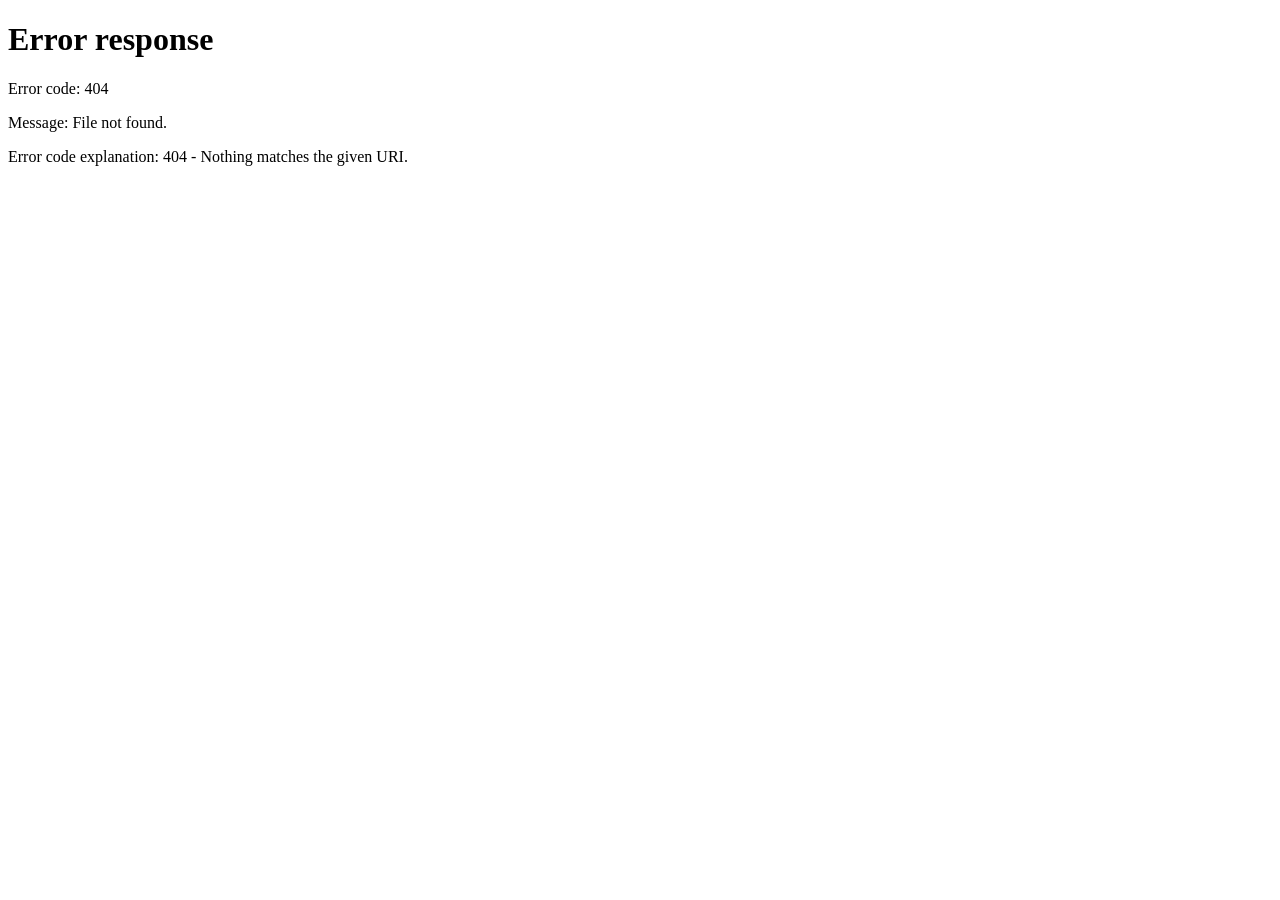
==== templates/index.html @ 80accc5b "Added everything" ====
<!DOCTYPE html>
<html>
<head>
<meta name="viewport" content="width=device-width, initial-scale=1">
<title>Ramesh Sites</title>
<style>
body {
  margin: 0;
  font-family: Arial, Helvetica, sans-serif;
}

.topnav {
  overflow: hidden;
  background-color: #333;
}

.topnav a {
  float: left;
  color: #f2f2f2;
  text-align: center;
  padding: 14px 16px;
  text-decoration: none;
  font-size: 17px;
}

.topnav a:hover {
  background-color: #ddd;
  color: black;
}

.topnav a.active {
  background-color: #04AA6D;
  color: white;
}
</style>
</head>
<body>

<div class="topnav">
  <a class="active" href="/">Home</a>
  <a href="/create">Create</a>
  <a href="#contact">Contact</a>
  <a href="/about">About</a>
  <a onClick="signOut()">Sign out</a>
</div>

<div style="padding-left:16px">
  <h2>Ramesh Sites</h2>
  <p>At Ramesh Sites, we are proud to serve you. The purpose of Ramesh Sites is to take an idea like Google Sites and put it into simpler terms. I want to make it clear that I 
    <ul>
      <li>Do not oppose Google Sites</li>
      <li>Do not promote myself against Google Sites</li>
      <li>Would really not want to get sued (by Google Sites)</li>
    </ul>
  Thank you for using my site!
  </p>
</div>
<script>

  if (!localStorage.login || !localStorage.account){
        window.location.href = "/login";
    };
  function signOut(){
    localStorage.login = "";
    window.location.href = "/login";
  }
</script>
</body>
</html>
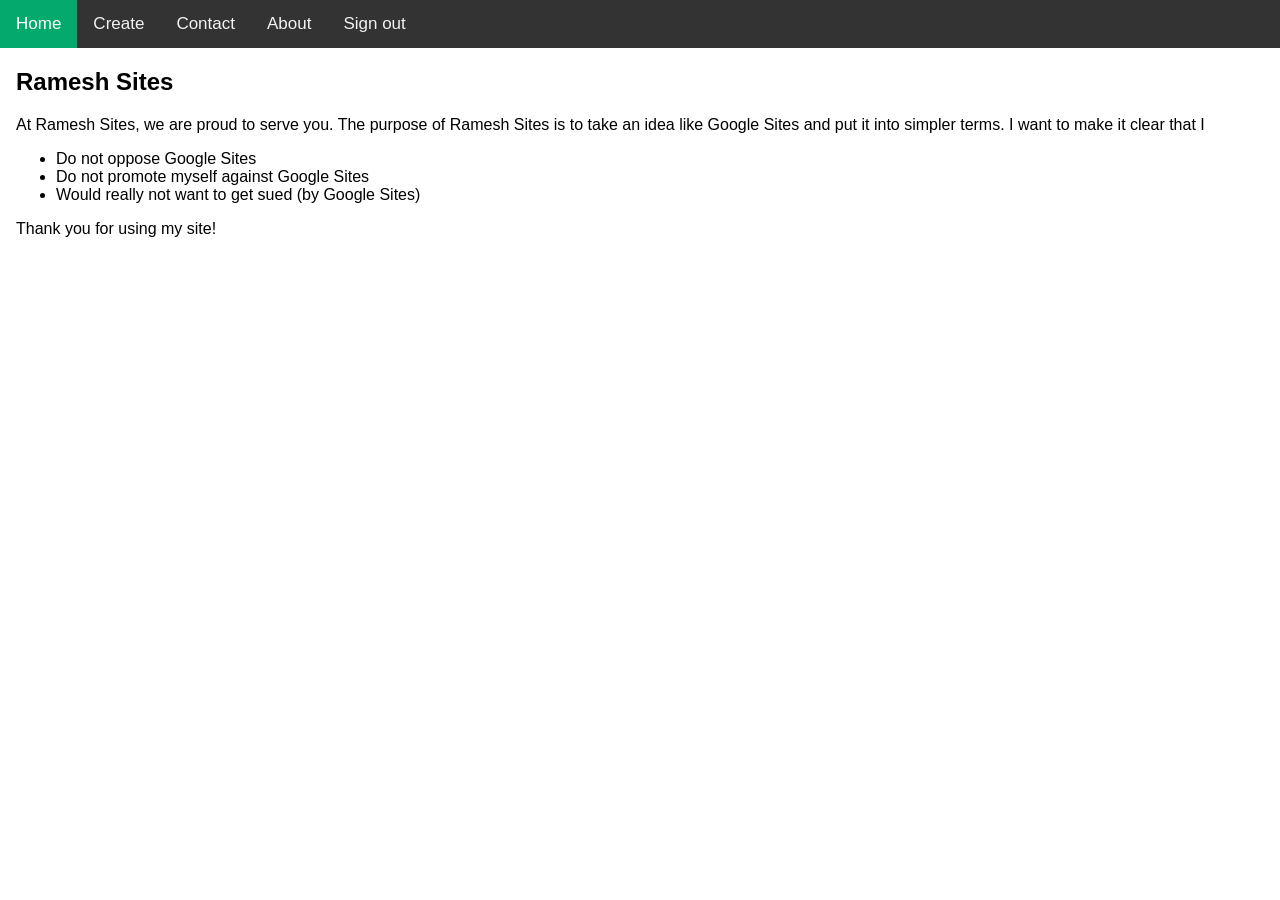
==== commit 31b2a7af: "Label Font Size" ====
--- a/templates/index.html
+++ b/templates/index.html
@@ -57,13 +57,6 @@
 </div>
 <script>
 
-  if (!localStorage.login || !localStorage.account){
-        window.location.href = "/login";
-    };
-  function signOut(){
-    localStorage.login = "";
-    window.location.href = "/login";
-  }
 </script>
 </body>
 </html>
